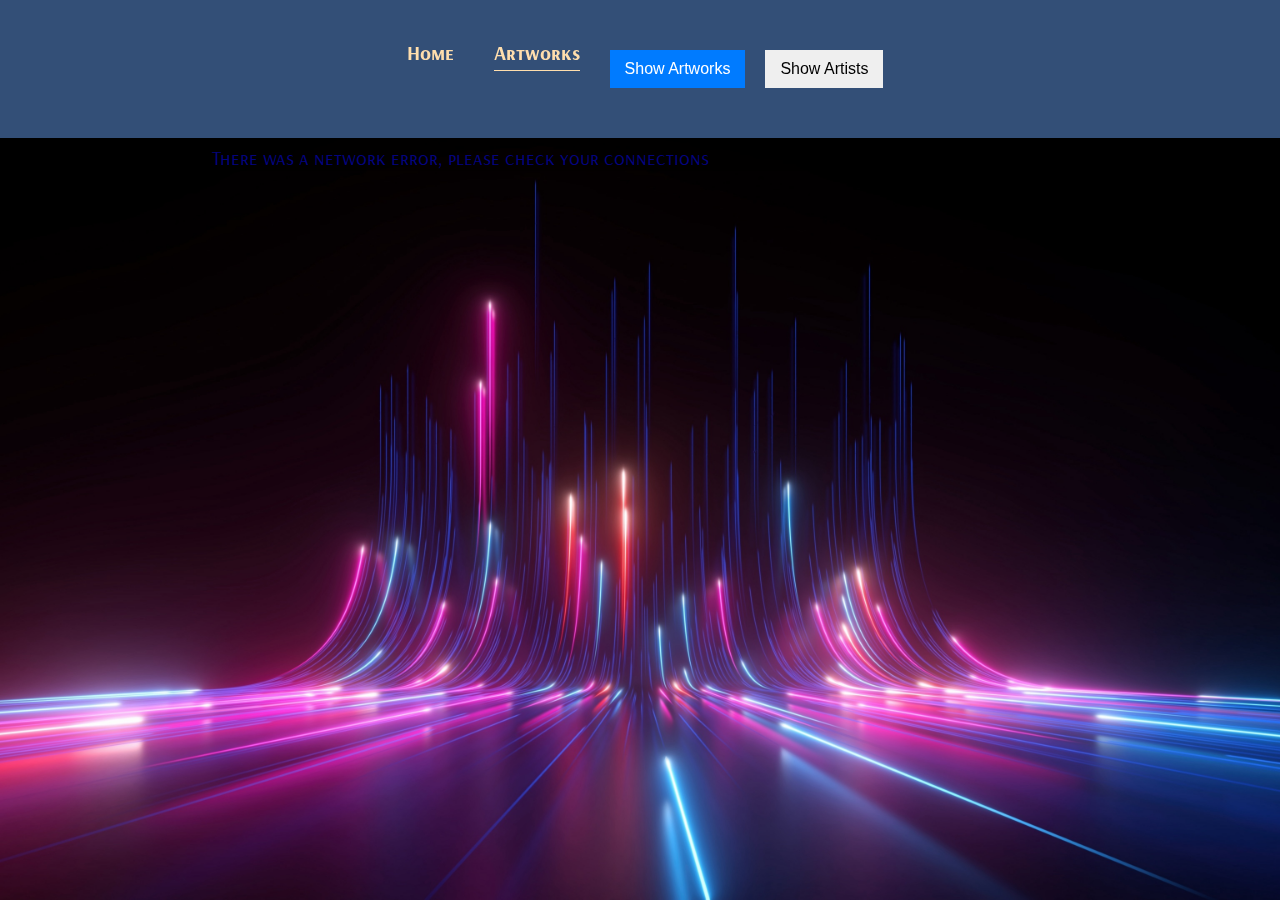
==== art.html @ 08ff903c "added js code for fetting art and artists data, stylling, images, and readme for description and ins" ====
<!DOCTYPE html>
<html lang="en">

  <head>
    <meta charset="UTF-8">
    <meta name="viewport" content="width=device-width, initial-scale=1.0">
    <title>Mechelle's Open API Project</title> 
    <link href="https://fonts.googleapis.com/css2?family=Arsenal+SC:ital,wght@0,400;0,700;1,400;1,700&display=swap" rel="stylesheet">
    <!-- cursive link -->
    <link href="https://fonts.googleapis.com/css?family=Caveat|Open+Sans:400,700&display=swap" rel="stylesheet">
    <link rel="preload" href="../images/background2.jpeg" as="image">
    <link rel="stylesheet" href="css/index.css">
    <link rel="stylesheet" href="css/art.css">
  </head>
  <body>
    <div id="wrapper">
      <!-- Navigational Header -->
      <header>
        <nav>
          <ul>
            <li><a href="index.html">Home</a></li>
            <li><a href="#" class="current-page">Artworks</a></li>
            <button id="show-artworks" class="active">Show Artworks</button>
            <button id="show-artists">Show Artists</button>
          </ul>
        </nav>
      </header>

        <main id="container">
          <!-- Main Content Here -->
        </main>

      </div>
    </div>
    <script src="js/art.js" defer></script>
  </body> 

</html>
---- css/index.css ----
/* overall styles and default/desktop layout */
* { 
  box-sizing: border-box; 
}

#wrapper {
  margin: auto;
  width: 70%;
}

body {
  /* background-color: navajowhite; */
  background-image: url("../images/background.jpeg");
  background-repeat: no-repeat;    /* Prevents tiling of the image */
  background-position: center;     /* Centers the image */
  background-size: cover;         /* Scales the image to cover the container */
  color: rgb(5, 5, 130);
  font-family: "Arsenal SC", sans-serif;
  font-size: 20px; 
  margin: 0;
  padding-top: 125px;
  min-height: 100vh;
}

h1,
h2,
h3 {
  font-family: 'Caveat', cursive;
  font-weight: bold;
  color: navy;
}

h1 {
  color: #334f77;
}

/* header and navigation */
header {
  position: fixed;
  top: 0;
  left: 0;
  width: 100%;
  padding: 20px 0;
  background-color: #334f77;
  box-shadow: 0 3px 20px rgba(0, 0, 0, 0.5);
  z-index: 1000;
}

nav ul {
  display: flex;
  padding: 0;
  justify-content: center;
  list-style: none;
}

nav li {
  margin: 0 1em;
}

nav a {
  color: navajowhite;
  font-weight: bold;
  text-decoration: none; 
  padding: .25em 0;
}

.current-page {
  border-bottom: 1px solid navajowhite;
}

nav a:hover {
  color: #00ddff;
}

/* page title */
#about,
h1,
img {
  text-align: center;
  margin: auto;
  display: block;
}

#beach-walk {
  border: 3px solid navy;
  border-radius: 50%;
  box-shadow: 0 3px 20px rgba(0, 0, 0, 0.5);
}

section,
#about {
  background-color: #858282;
  border-radius: 10px;
  box-shadow: 0 4px 6px rgba(0, 0, 0, 0.2);
  margin: 20px;
  padding: 20px;
}

/* moving the image and about section side by side */
.name-about {
  display: grid;
  grid-template-columns: 1fr 2fr;
  grid-template-rows: 2fr;
}
---- css/art.css ----
/* body {
  font-family: Arial, sans-serif;
  margin: 0;
  padding: 0;
  text-align: center;
  background-color: #f4f4f4;
}

header {
  background-color: #333;
  color: white;
  padding: 10px 0;
} */

nav button {
  margin: 10px;
  padding: 10px 15px;
  border: none;
  cursor: pointer;
  font-size: 16px;
}

nav button.active {
  background-color: #007bff;
  color: white;
}

main {
  margin: 20px;
}

.card {
  display: inline-block;
  background: white;
  padding: 15px;
  margin: 10px;
  border-radius: 8px;
  box-shadow: 2px 2px 10px rgba(0, 0, 0, 0.1);
  width: 250px;
}

.card img {
  width: 100%;
  border-radius: 5px;
}

.card h3 {
  font-size: 18px;
  margin-top: 10px;
}
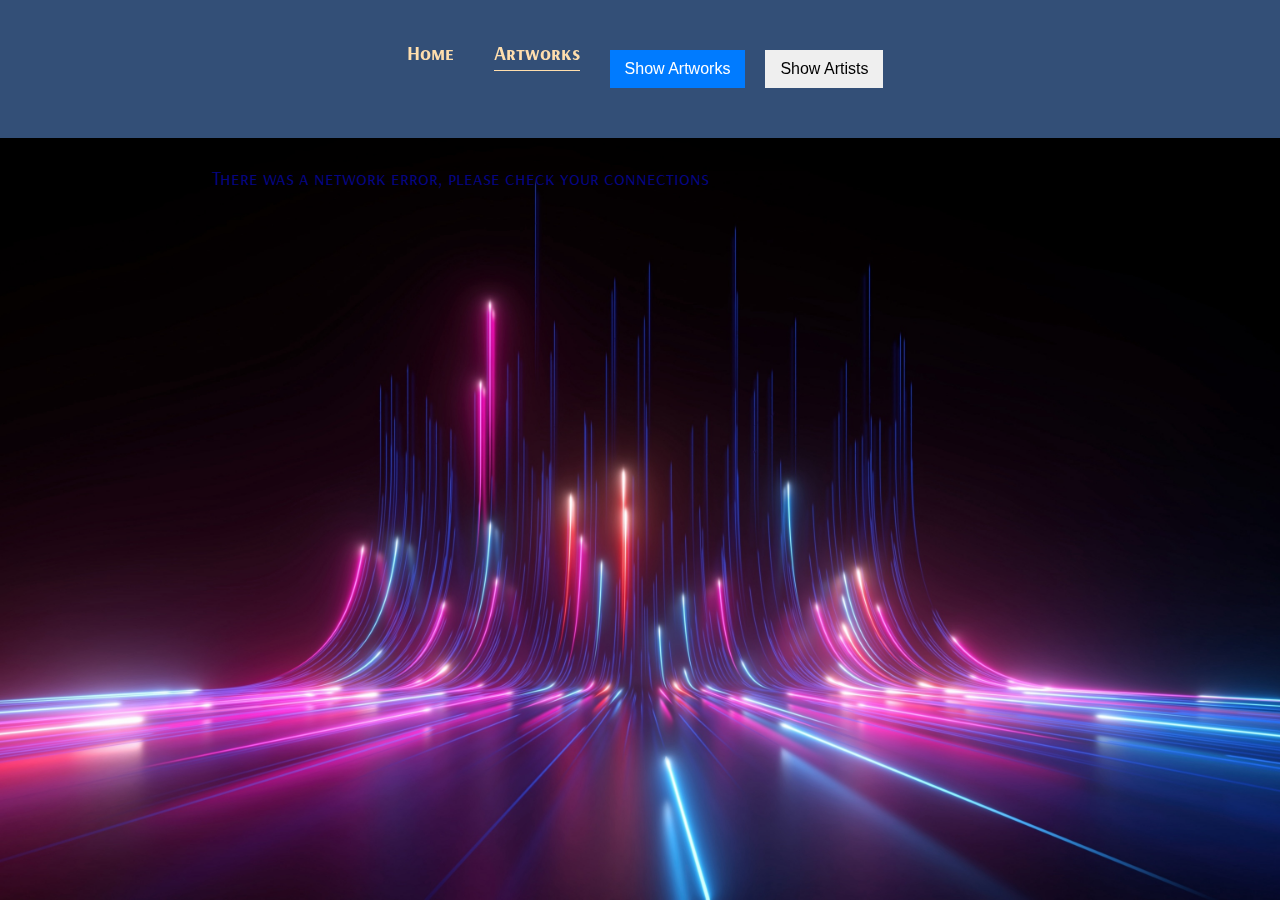
==== commit 4a45861f: "fixed a few things with containers and layout, added link to see artpiece not shown" ====
--- a/art.html
+++ b/art.html
@@ -28,10 +28,10 @@
 
         <main id="container">
           <!-- Main Content Here -->
+
         </main>
 
       </div>
-    </div>
     <script src="js/art.js" defer></script>
   </body> 
 
--- a/css/art.css
+++ b/css/art.css
@@ -26,11 +26,17 @@
 }
 
 main {
+  display: grid;
+  grid-template-columns: repeat(auto-fit, minmax(250px, 1fr));
+  gap: 10px;
+  justify-content: center;
   margin: 20px;
 }
 
 .card {
-  display: inline-block;
+  /* display: inline-block; */
+  display: flex;
+  flex-direction: column;
   background: white;
   padding: 15px;
   margin: 10px;
